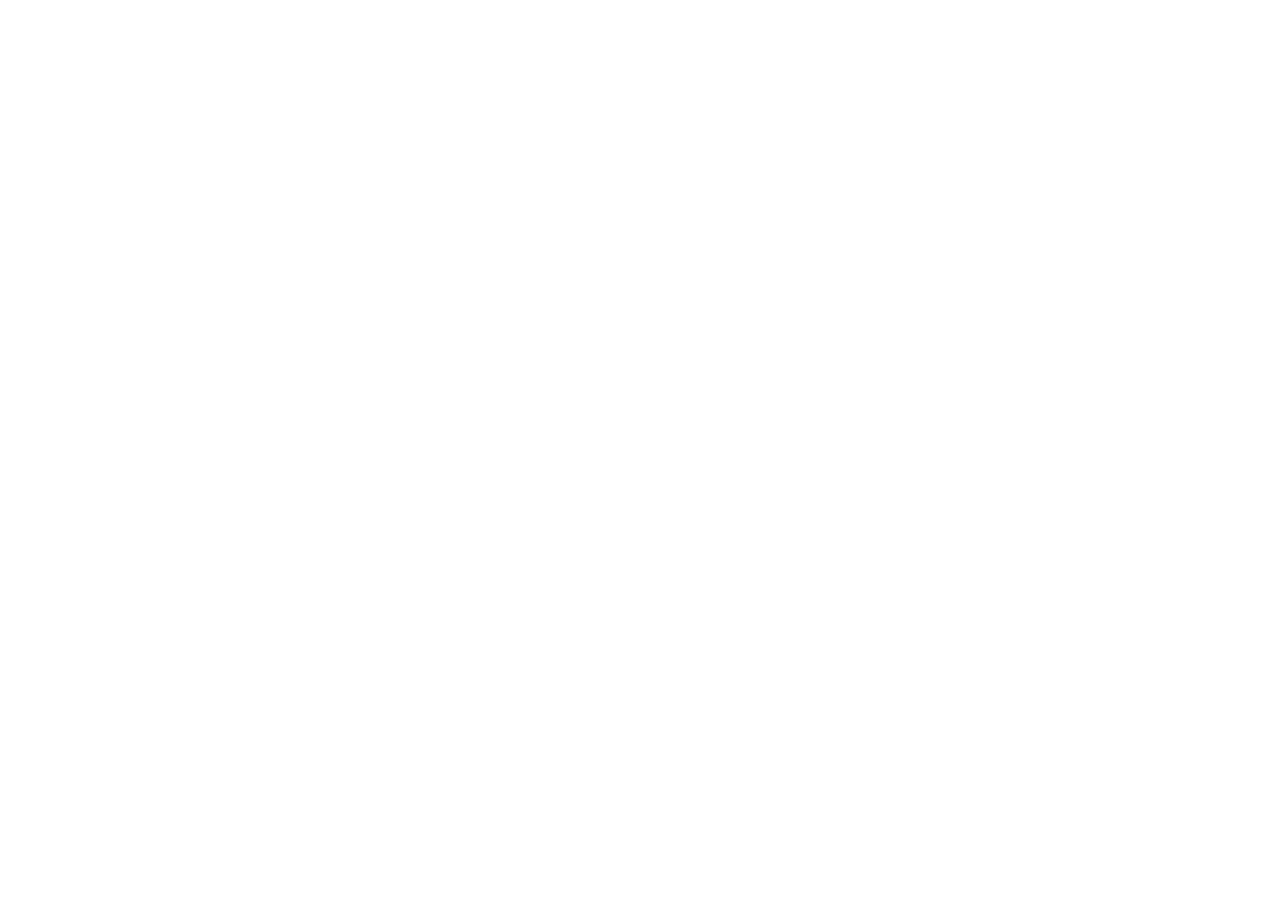
==== src/index.html @ 09440216 "Create index.html" ====
<!DOCTYPE html>
<html lang="en">
<head>
    <meta charset="UTF-8">
    <meta name="viewport" content="width=device-width, initial-scale=1.0">
    <title>Walking Animation</title>
    <link rel="stylesheet" href="./css/walkAnimation.css">
</head>
<body>
    <div class="sprite"></div>
    <script src="./script/girlMotion.js"></script>
</body>
</html>
---- src/css/walkAnimation.css ----
.sprite {
  width: 64px; /* Width of a single walking frame */
  height: 96px; /* Height of a single walking frame */
  background-image: url('girl_sprite.png'); /* Path to your sprite sheet */
  background-repeat: no-repeat;
  position: absolute;
  left: 100px; /* Starting position */
}

@keyframes walkAnimation {
  100% {
    background-position: -256px 0; /* Total width of 4 frames (64px * 4 = 256px) */
  }
}

.walking {
  animation: walkAnimation 1s steps(4) infinite;
}
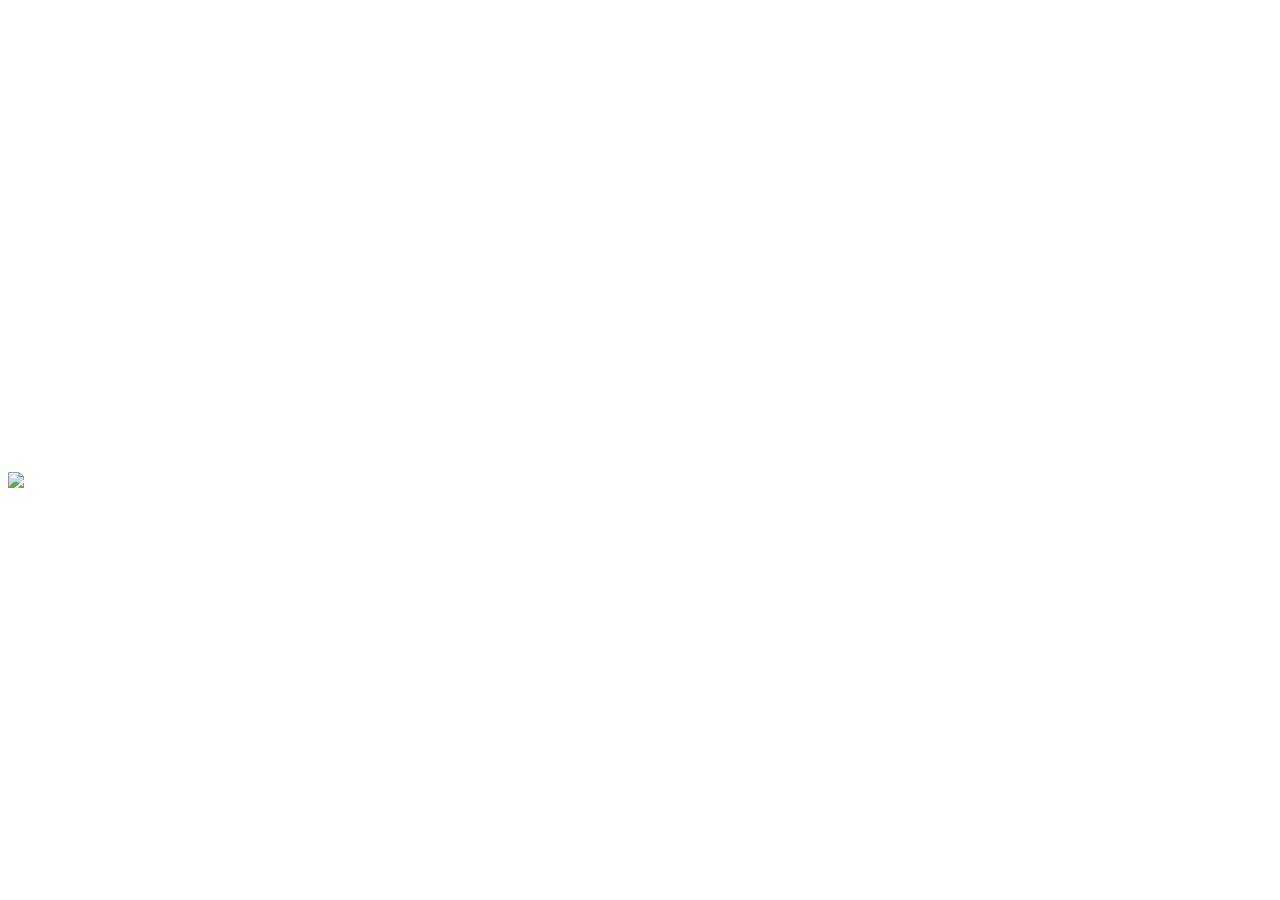
==== commit 8009a4d9: "Update index.html" ====
--- a/src/index.html
+++ b/src/index.html
@@ -1,13 +1,14 @@
+
 <!DOCTYPE html>
 <html lang="en">
 <head>
     <meta charset="UTF-8">
     <meta name="viewport" content="width=device-width, initial-scale=1.0">
-    <title>Walking Animation</title>
-    <link rel="stylesheet" href="./css/walkAnimation.css">
+    <title>Walking Animation on Canvas</title>
+    <script src="script/girlMotion.js"></script>
 </head>
 <body>
-    <div class="sprite"></div>
-    <script src="./script/girlMotion.js"></script>
+    <img src="sprites/girl/girl_sprite.ong"/>
+    <canvas id="gameCanvas" width="640" height="480"></canvas>
 </body>
 </html>
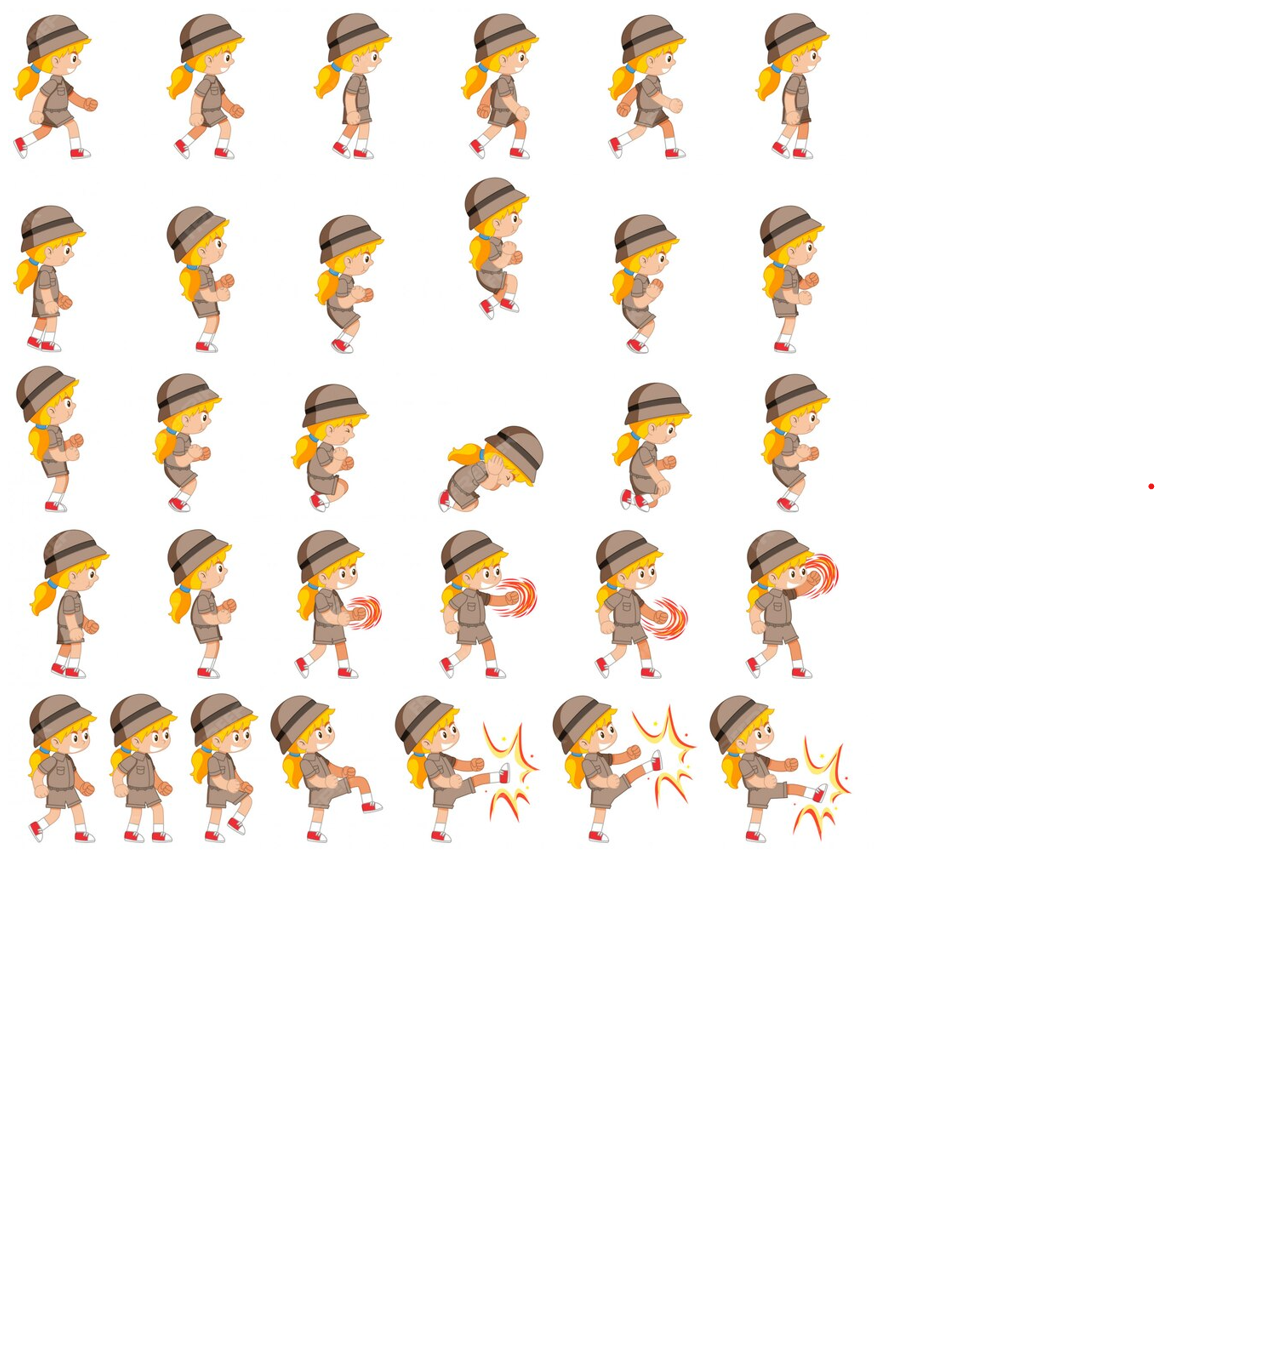
==== commit 01e5831d: "Update index.html" ====
--- a/src/index.html
+++ b/src/index.html
@@ -8,7 +8,7 @@
     <script src="script/girlMotion.js"></script>
 </head>
 <body>
-    <img src="sprites/girl/girl_sprite.ong"/>
+    <img src="sprites/girl/girl_sprite.png"/>
     <canvas id="gameCanvas" width="640" height="480"></canvas>
 </body>
 </html>
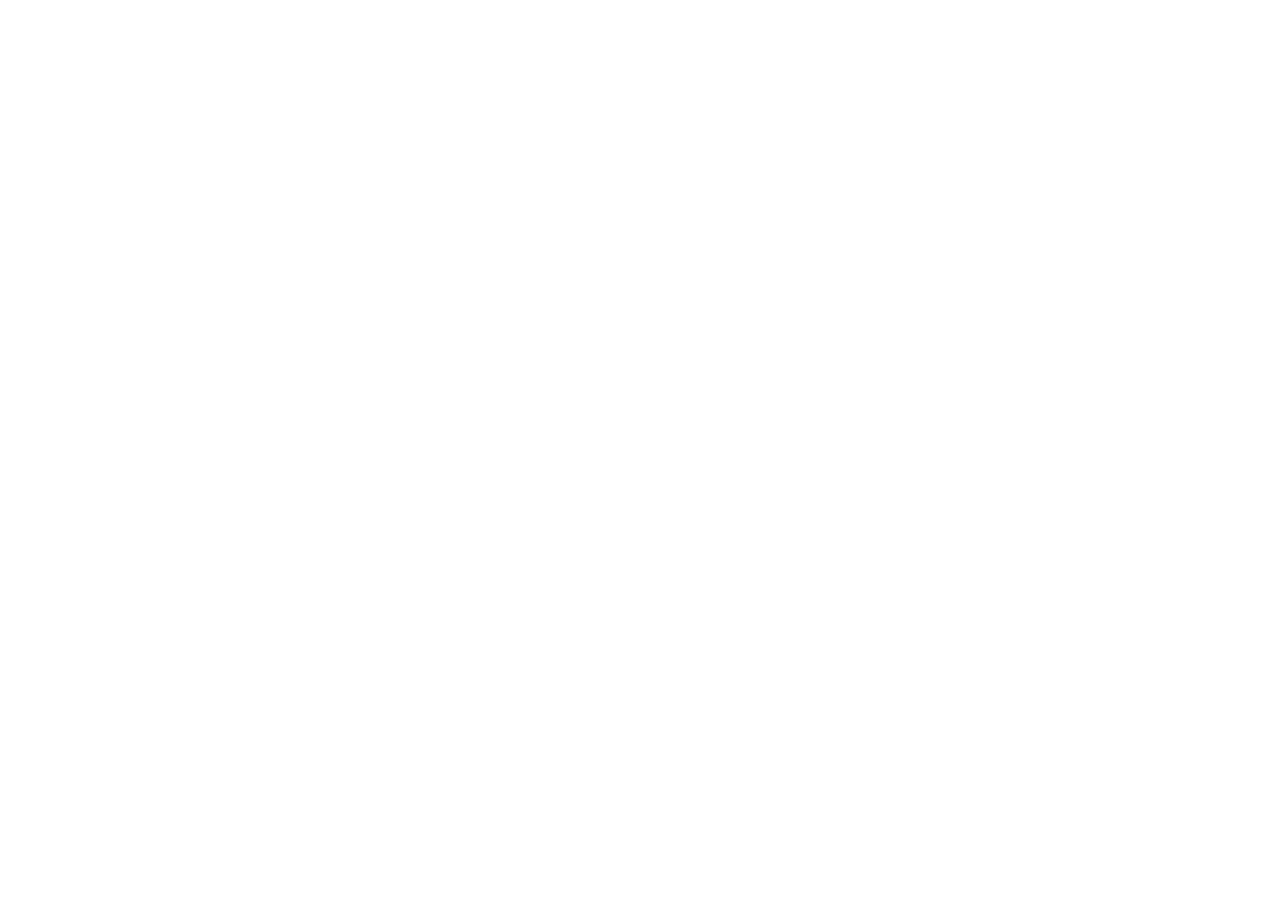
==== commit 7c5db320: "fixed gameplay" ====
--- a/src/index.html
+++ b/src/index.html
@@ -1,14 +1,12 @@
-
 <!DOCTYPE html>
 <html lang="en">
-<head>
-    <meta charset="UTF-8">
-    <meta name="viewport" content="width=device-width, initial-scale=1.0">
-    <title>Walking Animation on Canvas</title>
-    <script src="script/girlMotion.js"></script>
-</head>
-<body>
-    <img src="sprites/girl/girl_sprite.png"/>
+  <head>
+    <meta charset="UTF-8" />
+    <meta name="viewport" content="width=device-width, initial-scale=1.0" />
+    <title>!Walking Animation on Canvas</title>
+  </head>
+  <body>
     <canvas id="gameCanvas" width="640" height="480"></canvas>
-</body>
+    <script src="./scripts/girlMotion.js" defer></script>
+  </body>
 </html>
